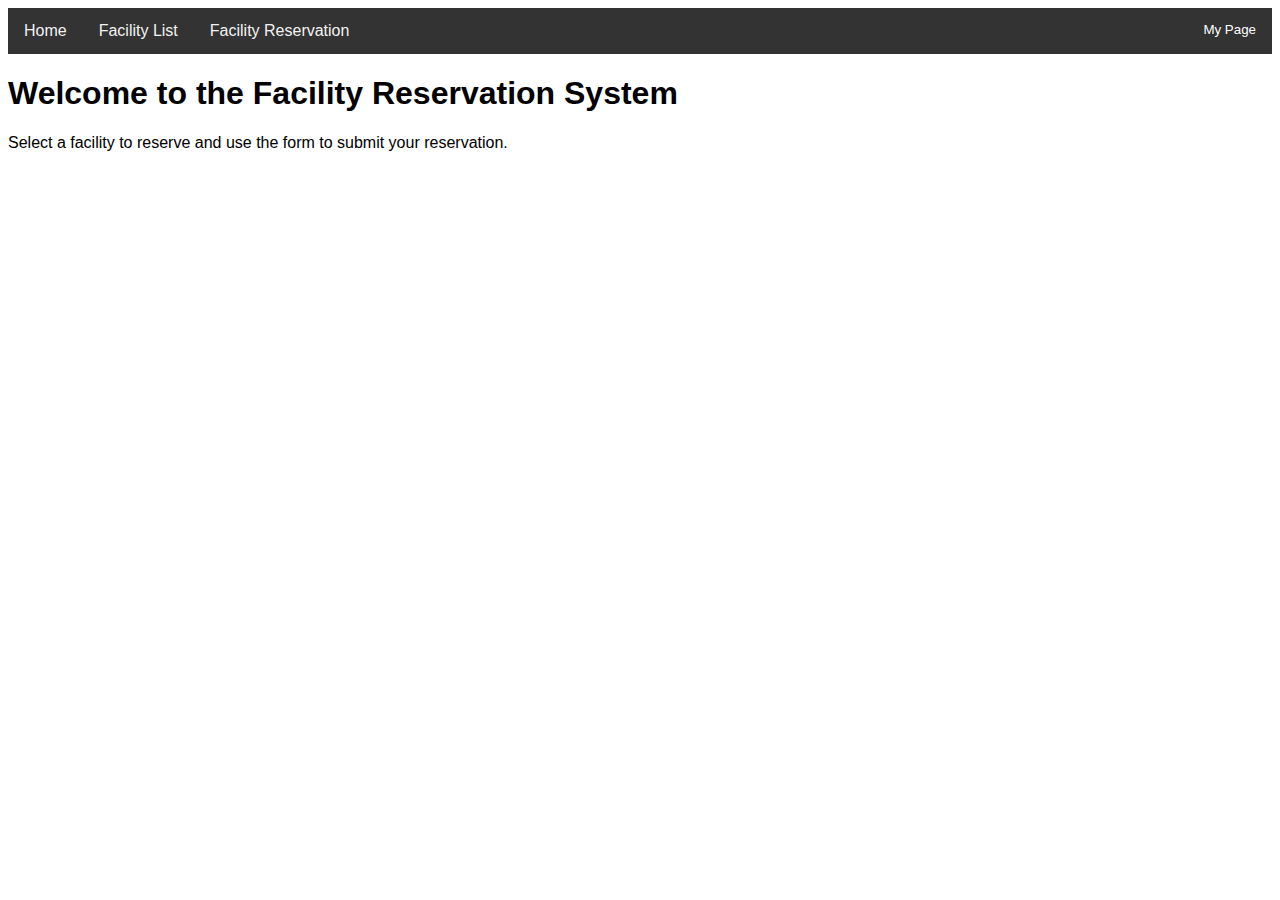
==== index.html @ ca4c84ef "first commit" ====
<!DOCTYPE html>
<html lang="en">
<head>
    <meta charset="UTF-8">
    <meta name="viewport" content="width=device-width, initial-scale=1.0">
    <link rel="stylesheet" href="css/style.css">
    <title>Facility Reservation System</title>
</head>
<body>
<header>
    <nav class="navbar">
        <a href="index.html">Home</a>
        <a href="facility_list.html">Facility List</a>
        <a href="facility_reservation.html">Facility Reservation</a>
        <div class="dropdown">
            <button class="dropbtn">My Page</button>
            <div class="dropdown-content">
                <a href="profile.html">Profile</a>
                <a href="reservations.html">Reservations</a>
            </div>
        </div>
    </nav>
</header>
<main>
    <h1>Welcome to the Facility Reservation System</h1>
    <p>Select a facility to reserve and use the form to submit your reservation.</p>
</main>
</body>
</html>
---- css/style.css ----
body {
    font-family: Arial, sans-serif;
}

.navbar {
    background-color: #333;
    overflow: hidden;
}

.navbar a {
    float: left;
    display: block;
    color: #f2f2f2;
    text-align: center;
    padding: 14px 16px;
    text-decoration: none;
}

.navbar a:hover {
    background-color: #ddd;
    color: black;
}

.dropdown {
    float: right;
    overflow: hidden;
}

.dropdown .dropbtn {
    background-color: #333;
    color: white;
    padding: 14px 16px;
    border: none;
}

.dropdown-content {
    display: none;
    position: absolute;
    background-color: #f9f9f9;
    min-width: 160px;
    z-index: 1;
}

.dropdown-content a {
    color: black;
    padding: 12px 16px;
    text-decoration: none;
    display: block;
    text-align: left;
}

.dropdown:hover .dropdown-content {
    display: block;
}
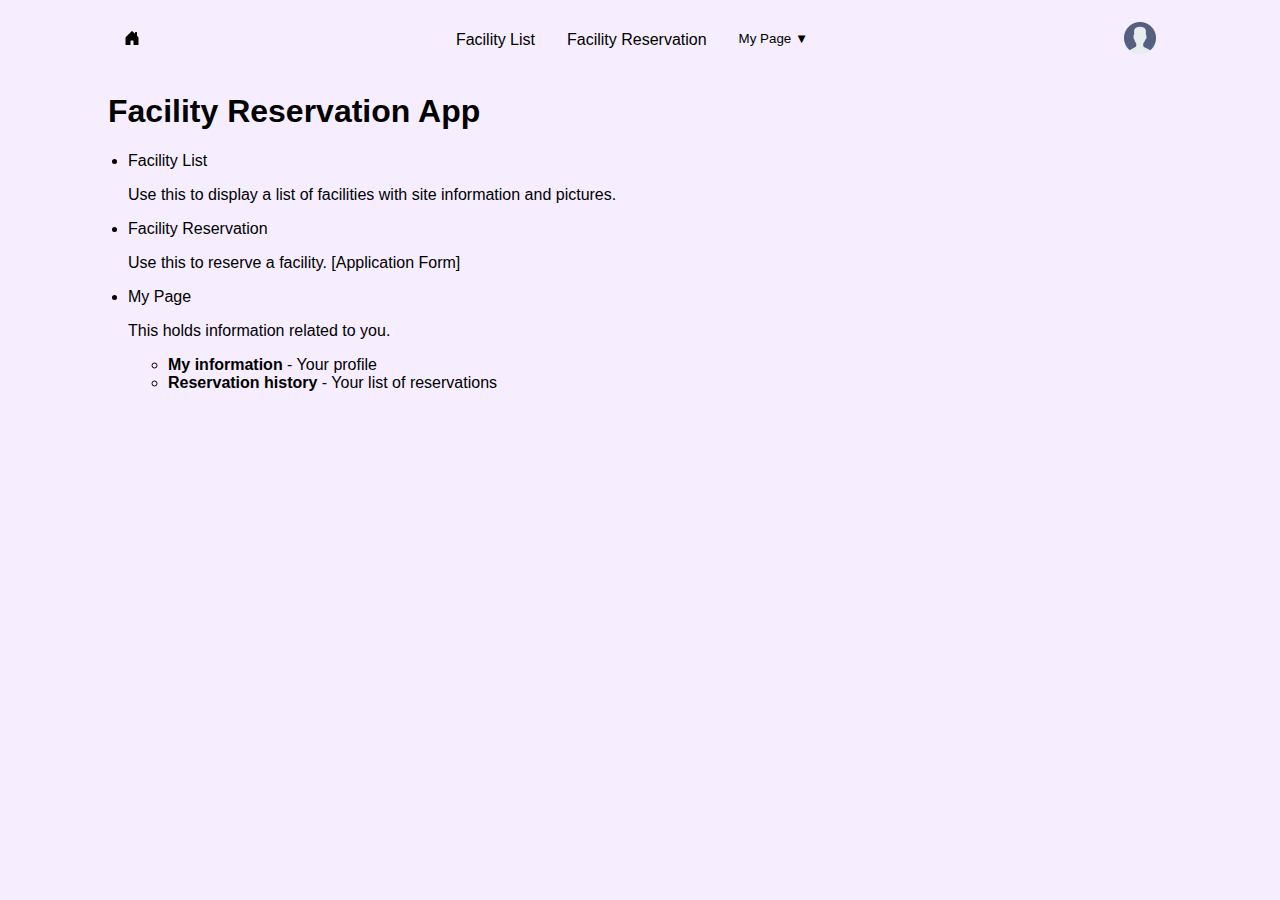
==== commit d920b551: "header update" ====
--- a/index.html
+++ b/index.html
@@ -4,26 +4,56 @@
     <meta charset="UTF-8">
     <meta name="viewport" content="width=device-width, initial-scale=1.0">
     <link rel="stylesheet" href="css/style.css">
-    <title>Facility Reservation System</title>
+    <title>Facility Reservation App</title>
 </head>
 <body>
-<header>
-    <nav class="navbar">
-        <a href="index.html">Home</a>
-        <a href="facility_list.html">Facility List</a>
-        <a href="facility_reservation.html">Facility Reservation</a>
-        <div class="dropdown">
-            <button class="dropbtn">My Page</button>
-            <div class="dropdown-content">
-                <a href="profile.html">Profile</a>
-                <a href="reservations.html">Reservations</a>
+    <header>
+        <nav class="navbar">
+            <div class="navbar-left">
+                <a href="index.html">
+                    <svg xmlns="http://www.w3.org/2000/svg" width="16" height="16" fill="currentColor" class="bi bi-house-door-fill" viewBox="0 0 16 16">
+                    <path d="M6.5 14.5v-3.505c0-.245.25-.495.5-.495h2c.25 0 .5.25.5.5v3.5a.5.5 0 0 0 .5.5h4a.5.5 0 0 0 .5-.5v-7a.5.5 0 0 0-.146-.354L13 5.793V2.5a.5.5 0 0 0-.5-.5h-1a.5.5 0 0 0-.5.5v1.293L8.354 1.146a.5.5 0 0 0-.708 0l-6 6A.5.5 0 0 0 1.5 7.5v7a.5.5 0 0 0 .5.5h4a.5.5 0 0 0 .5-.5"/>
+                    </svg>
+                </a>
             </div>
-        </div>
-    </nav>
-</header>
-<main>
-    <h1>Welcome to the Facility Reservation System</h1>
-    <p>Select a facility to reserve and use the form to submit your reservation.</p>
-</main>
+
+            <div class="navbar-center">
+                <a href="facility_list.html">Facility List</a>
+                <a href="facility_reservation.html">Facility Reservation</a>
+
+                <div class="dropdown">
+                    <button class="dropbutton">My Page ▼</button>
+                    <div class="dropdown-content">
+                        <a href="profile.html">My Information</a>
+                        <a href="reservations.html">My Reservation</a>
+                    </div>
+                </div>
+            </div>
+
+            <div class="navbar-right">
+                <a class="profile-button" href="profile.html">
+                    <img src="images/user.png" alt="User Profile Picture">
+                </a>
+            </div>
+        </nav>
+    </header>
+    <main>
+        <h1>Facility Reservation App</h1>
+        <ul class="main-content">
+            <li>Facility List
+                <p>Use this to display a list of facilities with site information and pictures.</p>
+            </li>
+            <li>Facility Reservation
+                <p>Use this to reserve a facility. [Application Form]</p>
+            </li>
+            <li>My Page
+                <p>This holds information related to you.</p>
+                <ul>
+                    <li><strong>My information</strong> - Your profile</li>
+                    <li><strong>Reservation history</strong> - Your list of reservations</li>
+                </ul>
+            </li>
+        </ul>
+    </main>
 </body>
 </html>
--- a/css/style.css
+++ b/css/style.css
@@ -1,24 +1,47 @@
 body {
     font-family: Arial, sans-serif;
+    background-color: #f6eeff;
 }
 
 .navbar {
-    background-color: #333;
+    background-color: #f6eeff;
     overflow: hidden;
+    display: flex;
+    justify-content: space-between;
+    align-items: center;
 }
 
 .navbar a {
     float: left;
     display: block;
-    color: #f2f2f2;
+    color: black;
     text-align: center;
     padding: 14px 16px;
     text-decoration: none;
 }
 
 .navbar a:hover {
-    background-color: #ddd;
+    background-color: #e6d0ff;
     color: black;
+}
+
+.navbar button:hover {
+    background-color: #e6d0ff;
+    color: black;
+}
+
+.navbar-left {
+    justify-content: flex-start;
+    padding-left: 100px;
+}
+
+.navbar-center {
+    justify-content: center;
+}
+
+.navbar-right {
+    justify-content: flex-end;
+    padding-right: 100px;
 }
 
 .dropdown {
@@ -26,9 +49,8 @@
     overflow: hidden;
 }
 
-.dropdown .dropbtn {
-    background-color: #333;
-    color: white;
+.dropdown .dropbutton {
+    background-color: #f6eeff;
     padding: 14px 16px;
     border: none;
 }
@@ -36,7 +58,7 @@
 .dropdown-content {
     display: none;
     position: absolute;
-    background-color: #f9f9f9;
+    background-color: #e0dce5;
     min-width: 160px;
     z-index: 1;
 }
@@ -47,8 +69,70 @@
     text-decoration: none;
     display: block;
     text-align: left;
+    flex-direction: column;
 }
 
 .dropdown:hover .dropdown-content {
-    display: block;
+    display: flex;
+    flex-direction: column;
 }
+
+.profile-button img {
+    width: 32px;
+    height: 32px;
+    object-fit: cover;
+}
+
+h1 {
+    padding-left: 100px;
+}
+
+.main-content {
+    padding-left: 120px;
+}
+
+.facility-list {
+    display: flex;
+    flex-wrap: wrap;
+    gap: 10px;
+}
+
+.facility-container {
+    padding-left: 100px;
+    padding-top: 30px;
+}
+
+.facility-item {
+    display: flex;
+    box-sizing: border-box;
+    align-items: center;
+    padding-bottom: 50px;
+}
+
+.facility-item img {
+    width: 30%;
+    height: auto;
+    border-radius: 40px;
+    box-shadow: 0 8px 16px 0 rgba(0, 0, 0, 0.2);
+    margin-right: 30px;
+}
+
+.facility-info {
+    display: flex;
+    flex-direction: column;
+}
+
+.facility-info p, h2{
+    margin: 3px 0;
+}
+
+.facility-info div {
+    display: flex;
+    align-items: center;
+    margin: 2px 0;
+}
+
+.facility-info svg {
+    margin-right: 4px;
+    vertical-align: middle;
+}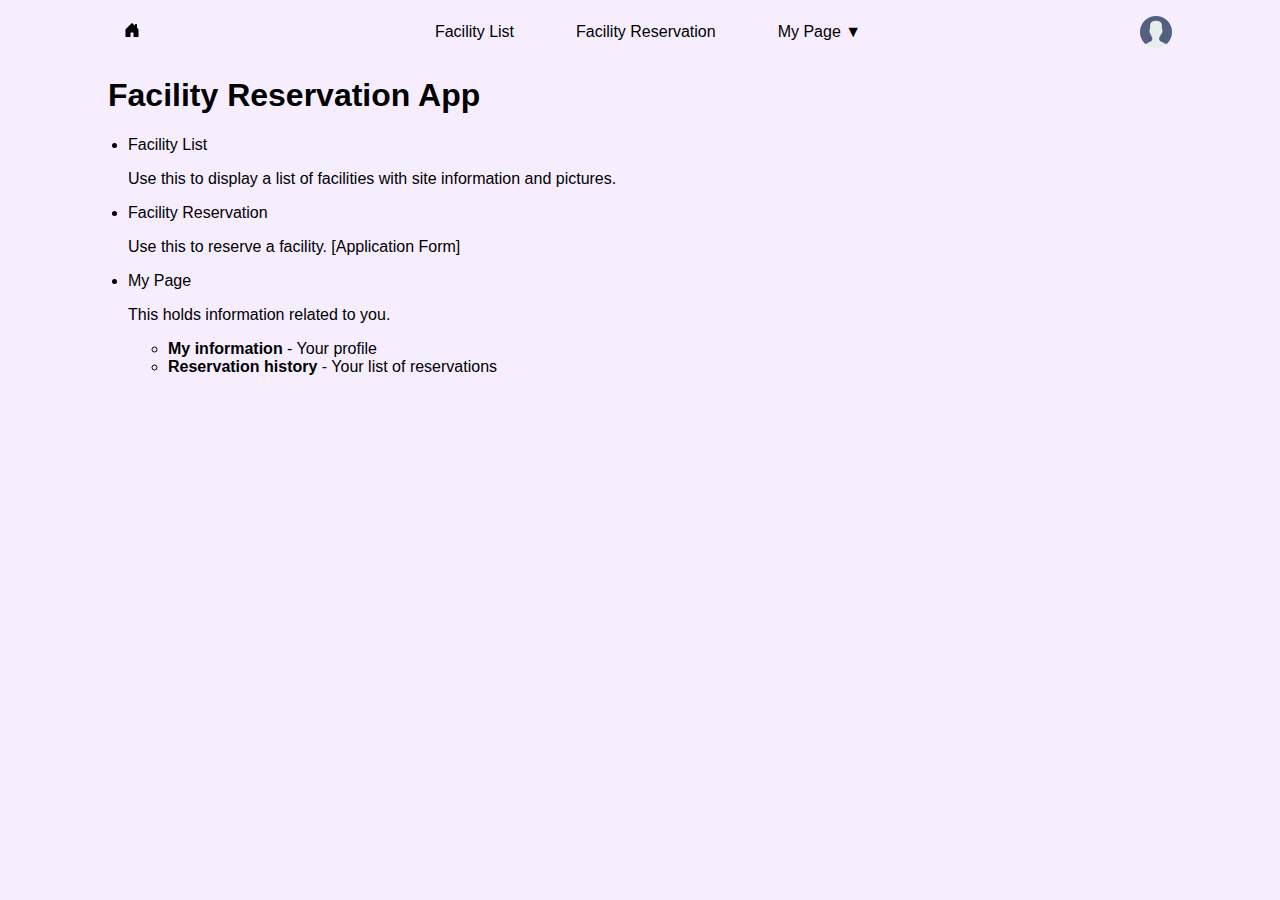
==== commit b4d949be: "monday morning update" ====
--- a/index.html
+++ b/index.html
@@ -18,8 +18,8 @@
             </div>
 
             <div class="navbar-center">
-                <a href="facility_list.html">Facility List</a>
-                <a href="facility_reservation.html">Facility Reservation</a>
+                <a href="facility_list.html" class="navbar-link">Facility List</a>
+                <a href="facility_reservation.html" class="navbar-link">Facility Reservation</a>
 
                 <div class="dropdown">
                     <button class="dropbutton">My Page ▼</button>
@@ -30,15 +30,11 @@
                 </div>
             </div>
 
-            <div class="navbar-right">
-                <a class="profile-button" href="profile.html">
-                    <img src="images/user.png" alt="User Profile Picture">
-                </a>
-            </div>
+            <img class="navbar-right navbar-profile" src="images/user.png" alt="User Profile Picture">
         </nav>
     </header>
     <main>
-        <h1>Facility Reservation App</h1>
+        <h1 class="page-title">Facility Reservation App</h1>
         <ul class="main-content">
             <li>Facility List
                 <p>Use this to display a list of facilities with site information and pictures.</p>
--- a/css/style.css
+++ b/css/style.css
@@ -11,6 +11,10 @@
     align-items: center;
 }
 
+.navbar-link {
+    margin-right: 30px;
+}
+
 .navbar a {
     float: left;
     display: block;
@@ -42,6 +46,10 @@
 .navbar-right {
     justify-content: flex-end;
     padding-right: 100px;
+}
+
+.dropbutton {
+    font-size: 16px;
 }
 
 .dropdown {
@@ -58,9 +66,10 @@
 .dropdown-content {
     display: none;
     position: absolute;
-    background-color: #e0dce5;
+    background-color: #ffffff;
     min-width: 160px;
     z-index: 1;
+    box-shadow: 0 4px 8px 0 rgba(0, 0, 0, 0.2);
 }
 
 .dropdown-content a {
@@ -77,13 +86,13 @@
     flex-direction: column;
 }
 
-.profile-button img {
+.navbar-profile {
     width: 32px;
     height: 32px;
     object-fit: cover;
 }
 
-h1 {
+.page-title {
     padding-left: 100px;
 }
 
@@ -106,13 +115,13 @@
     display: flex;
     box-sizing: border-box;
     align-items: center;
-    padding-bottom: 50px;
+    padding-bottom: 40px;
 }
 
 .facility-item img {
-    width: 30%;
+    width: 300px;
     height: auto;
-    border-radius: 40px;
+    border-radius: 30px;
     box-shadow: 0 8px 16px 0 rgba(0, 0, 0, 0.2);
     margin-right: 30px;
 }
@@ -135,4 +144,120 @@
 .facility-info svg {
     margin-right: 4px;
     vertical-align: middle;
+}
+
+#facility {
+    margin-top: 35px;
+}
+
+.reservation-form-content {
+    padding-left: 100px;
+}
+
+.reservation-margin {
+    margin-bottom: 30px;
+}
+
+#submit-button {
+    width: 80px;
+    height: 35px;
+}
+
+#profile-pic {
+    width: 200px;
+    height: 200px;
+}
+
+#profile-page {
+    display: flex;
+    flex-direction: column;
+    justify-content: center;
+    align-items: center;
+    text-align: center;
+}
+
+.button-container {
+    display: flex;
+    flex-direction: row;
+    align-items: center;
+}
+
+.profile-button {
+    height: 30px;
+    margin-left: 10px;
+}
+
+.profile-padding {
+    margin-bottom: 20px;
+}
+
+
+
+
+.modal {
+    border-radius: 10px;
+    display: none;
+    position: fixed;
+    top: 50%;
+    left: 50%;
+    transform: translate(-50%, -50%);
+    width: 500px;
+    height: 200px;
+    background-color: white;
+    box-shadow: 0 0 10px rgba(0, 0, 0, 0.1);
+}
+
+.modal-header {
+    margin-top: 5px;
+    padding: 10px 20px;
+    font-size: 18px;
+}
+
+.modal-body {
+    padding: 5px 20px;
+}
+
+.divider {
+    border-color: rgba(0, 0, 0, 0.1);
+}
+
+#picture-input {
+    margin-top: 10px;
+    width: 100%;
+    height: 30px;
+    /* Add square border */
+    border: 1px solid #ccc;
+    border-radius: 4px;
+}
+
+.modal-footer {
+    text-align: right;
+    padding: 10px 20px;
+}
+
+.modal-footer button {
+    margin-left: 10px;
+}
+
+#closeBtn {
+    width: 60px;
+    height: 30px;
+    background-color: grey;
+    color: white;
+    border: none;
+    border-radius: 4px;
+}
+
+#saveBtn {
+    width: 110px;
+    height: 30px;
+    background-color: rgb(85, 85, 255);
+    /* Remove border */
+    border: none;
+    color: white;
+    border-radius: 4px;
+}
+
+.show {
+    display: block;
 }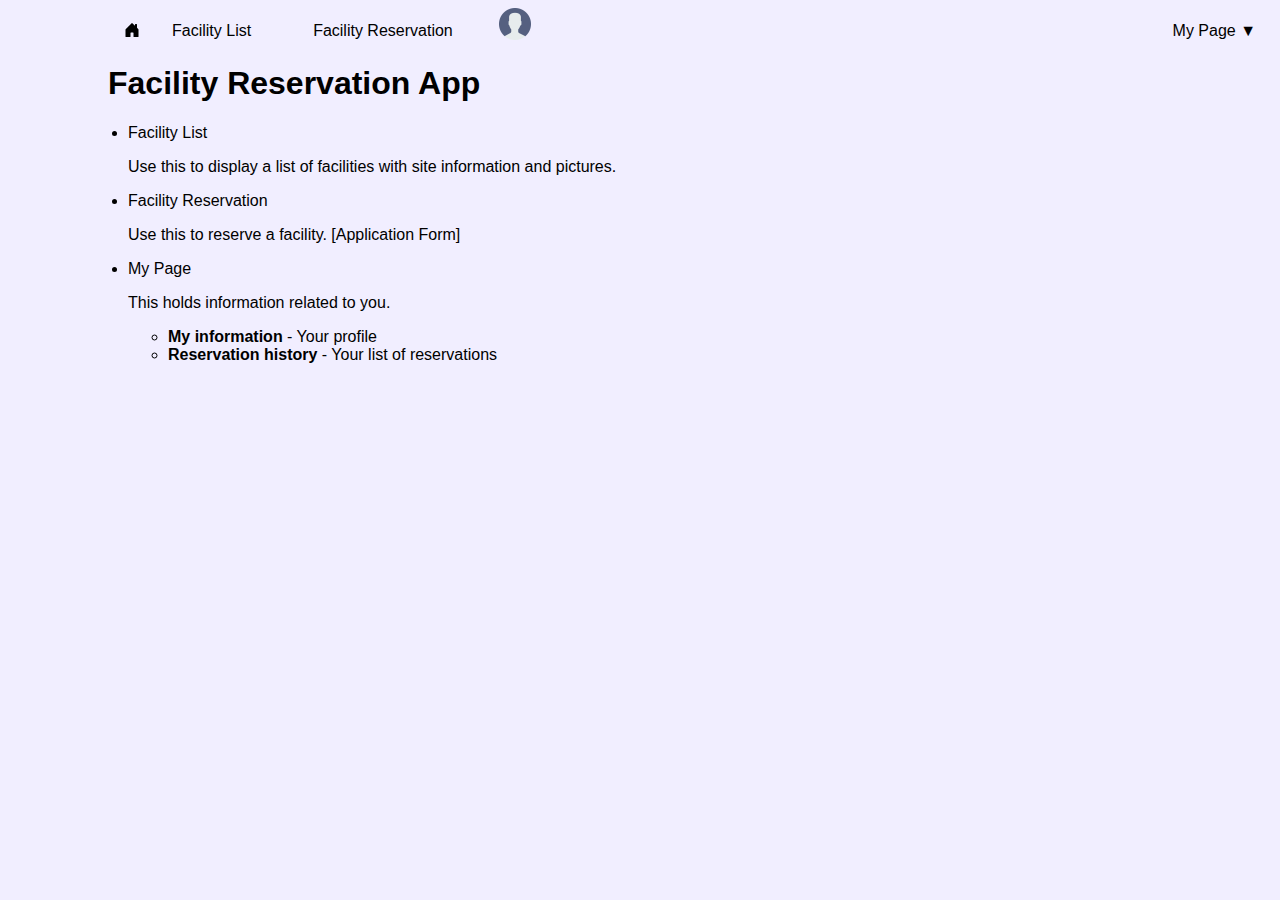
==== commit 447a540e: "tuesday afternoon update" ====
--- a/index.html
+++ b/index.html
@@ -3,6 +3,7 @@
 <head>
     <meta charset="UTF-8">
     <meta name="viewport" content="width=device-width, initial-scale=1.0">
+    <link href="https://cdn.jsdelivr.net/npm/bootstrap@5.2.3/dist/css/bootstrap.min.css" rel="stylesheet" integrity="sha384-rbsA2VBKQhggwzxH7pPCaAqO46MgnOM80zW1RWuH61DGLwZJEdK2Kadq2F9CUG65" crossorigin="anonymous">    
     <link rel="stylesheet" href="css/style.css">
     <title>Facility Reservation App</title>
 </head>
@@ -51,5 +52,8 @@
             </li>
         </ul>
     </main>
+
+    <script src="https://code.jquery.com/jquery-3.5.1.slim.min.js"></script>
+    <script src="https://cdn.jsdelivr.net/npm/bootstrap@5.2.3/dist/js/bootstrap.bundle.min.js" integrity="sha384-kenU1KFdBIe4zVF0s0G1M5b4hcpxyD9F7jL+jjXkk+Q2h455rYXK/7HAuoJl+0I4" crossorigin="anonymous"></script>
 </body>
 </html>
--- a/css/style.css
+++ b/css/style.css
@@ -1,18 +1,22 @@
 body {
     font-family: Arial, sans-serif;
-    background-color: #f6eeff;
-}
-
+    background-color: #f1eeff;
+}
+
+
+/* Navbar */
 .navbar {
-    background-color: #f6eeff;
-    overflow: hidden;
-    display: flex;
+    background-color: #f1eeff;
+    overflow: visible;
     justify-content: space-between;
-    align-items: center;
 }
 
 .navbar-link {
     margin-right: 30px;
+}
+
+.navbar-profile {
+    height: 32px;
 }
 
 .navbar a {
@@ -25,12 +29,12 @@
 }
 
 .navbar a:hover {
-    background-color: #e6d0ff;
+    background-color: #e3ddff;
     color: black;
 }
 
 .navbar button:hover {
-    background-color: #e6d0ff;
+    background-color: #e3ddff;
     color: black;
 }
 
@@ -44,7 +48,7 @@
 }
 
 .navbar-right {
-    justify-content: flex-end;
+    justify-self: flex-end;
     padding-right: 100px;
 }
 
@@ -54,11 +58,10 @@
 
 .dropdown {
     float: right;
-    overflow: hidden;
 }
 
 .dropdown .dropbutton {
-    background-color: #f6eeff;
+    background-color: #f1eeff;
     padding: 14px 16px;
     border: none;
 }
@@ -68,30 +71,24 @@
     position: absolute;
     background-color: #ffffff;
     min-width: 160px;
-    z-index: 1;
+    z-index: 2;
     box-shadow: 0 4px 8px 0 rgba(0, 0, 0, 0.2);
 }
 
 .dropdown-content a {
     color: black;
     padding: 12px 16px;
-    text-decoration: none;
     display: block;
     text-align: left;
+}
+
+.dropdown:hover .dropdown-content {
+    display: flex;
     flex-direction: column;
 }
 
-.dropdown:hover .dropdown-content {
-    display: flex;
-    flex-direction: column;
-}
-
-.navbar-profile {
-    width: 32px;
-    height: 32px;
-    object-fit: cover;
-}
-
+
+/* Page content */
 .page-title {
     padding-left: 100px;
 }
@@ -100,10 +97,10 @@
     padding-left: 120px;
 }
 
+
+/* Facility list page */
 .facility-list {
     display: flex;
-    flex-wrap: wrap;
-    gap: 10px;
 }
 
 .facility-container {
@@ -132,13 +129,12 @@
 }
 
 .facility-info p, h2{
-    margin: 3px 0;
+    margin: 2px 0;
 }
 
 .facility-info div {
     display: flex;
     align-items: center;
-    margin: 2px 0;
 }
 
 .facility-info svg {
@@ -150,19 +146,23 @@
     margin-top: 35px;
 }
 
+
+/* Facility reservation page */
 .reservation-form-content {
     padding-left: 100px;
 }
 
 .reservation-margin {
-    margin-bottom: 30px;
+    margin-bottom: 20px;
 }
 
 #submit-button {
-    width: 80px;
-    height: 35px;
-}
-
+    width: 85px;
+    height: 40px;
+}
+
+
+/* User information page */
 #profile-pic {
     width: 200px;
     height: 200px;
@@ -191,73 +191,222 @@
     margin-bottom: 20px;
 }
 
-
-
-
-.modal {
-    border-radius: 10px;
-    display: none;
-    position: fixed;
-    top: 50%;
-    left: 50%;
-    transform: translate(-50%, -50%);
-    width: 500px;
-    height: 200px;
-    background-color: white;
-    box-shadow: 0 0 10px rgba(0, 0, 0, 0.1);
-}
-
-.modal-header {
-    margin-top: 5px;
-    padding: 10px 20px;
-    font-size: 18px;
-}
-
-.modal-body {
-    padding: 5px 20px;
-}
-
-.divider {
-    border-color: rgba(0, 0, 0, 0.1);
-}
-
-#picture-input {
-    margin-top: 10px;
-    width: 100%;
-    height: 30px;
-    /* Add square border */
-    border: 1px solid #ccc;
+button {
+    background-color: transparent;
     border-radius: 4px;
 }
 
-.modal-footer {
-    text-align: right;
-    padding: 10px 20px;
-}
-
-.modal-footer button {
-    margin-left: 10px;
-}
-
-#closeBtn {
-    width: 60px;
-    height: 30px;
-    background-color: grey;
+.profile-button {
+    height: 35px;
+}
+
+.profile-button.clicked {
+    background-color: #585858;
     color: white;
-    border: none;
-    border-radius: 4px;
-}
-
-#saveBtn {
-    width: 110px;
-    height: 30px;
-    background-color: rgb(85, 85, 255);
-    /* Remove border */
-    border: none;
-    color: white;
-    border-radius: 4px;
-}
-
-.show {
-    display: block;
+}
+
+
+/* Media Query */
+@media (max-width: 600px) {
+    .navbar-left {
+        padding-left: 20px;
+    }
+
+    .navbar-right {
+        padding-right: 20px;
+    }
+
+    .navbar-link {
+        margin-right: 10px;
+    }
+
+    .navbar a {
+        padding: 10px 12px;
+    }
+
+    .navbar-profile {
+        height: 28px;
+    }
+
+    .page-title {
+        padding-left: 20px;
+    }
+
+    .main-content {
+        padding-left: 40px;
+    }
+
+    .facility-container {
+        padding-left: 20px;
+    }
+
+    .facility-item img {
+        width: 200px;
+        margin-right: 20px;
+    }
+
+    .facility-info p, h2 {
+        margin: 1px 0;
+    }
+
+    .facility-info div {
+        display: flex;
+        align-items: center;
+    }
+
+    .facility-info svg {
+        margin-right: 2px;
+    }
+
+    #facility {
+        margin-top: 20px;
+    }
+
+    .reservation-form-content {
+        padding-left: 20px;
+    }
+
+    .reservation-margin {
+        margin-bottom: 10px;
+    }
+
+    #submit-button {
+        width: 70px;
+        height: 35px;
+    }
+
+    #profile-pic {
+        width: 150px;
+        height: 150px;
+    }
+
+    .button-container {
+        display: flex;
+        flex-direction: row;
+        align-items: center;
+    }
+
+    .profile-button {
+        height: 30px;
+    }
+
+    .profile-padding {
+        margin-bottom: 10px;
+    }
+
+    button {
+        background-color: transparent;
+        border-radius: 4px;
+    }
+
+    .profile-button {
+        height: 30px;
+    }
+
+    .profile-button.clicked {
+        background-color: #585858;
+        color: white;
+    }
+}
+
+@media (max-width: 800px) {
+    .navbar-left {
+        padding-left: 50px;
+    }
+
+    .navbar-right {
+        padding-right: 50px;
+    }
+
+    .navbar-link {
+        margin-right: 20px;
+    }
+
+    .navbar a {
+        padding: 12px 14px;
+    }
+
+    .navbar-profile {
+        height: 30px;
+    }
+
+    .page-title {
+        padding-left: 50px;
+    }
+
+    .main-content {
+        padding-left: 70px;
+    }
+
+    .facility-container {
+        padding-left: 50px;
+    }
+
+    .facility-item img {
+        width: 250px;
+        margin-right: 25px;
+    }
+
+    .facility-info p, h2 {
+        margin: 2px 0;
+    }
+
+    .facility-info div {
+        display: flex;
+        align-items: center;
+    }
+
+    .facility-info svg {
+        margin-right: 4px;
+    }
+
+    #facility {
+        margin-top: 30px;
+    }
+
+    .reservation-form-content {
+        padding-left: 50px;
+    }
+
+    .reservation-margin {
+        margin-bottom: 15px;
+    }
+
+    #submit-button {
+        width: 80px;
+        height: 40px;
+    }
+
+    #profile-pic {
+        width: 175px;
+        height: 175px;
+    }
+
+    .button-container {
+        display: flex;
+        flex-direction: row;
+        align-items: center;
+    }
+
+    .profile-button {
+        height: 30px;
+    }
+
+    .profile-padding {
+        margin-bottom: 15px;
+    }
+
+    button {
+        background-color: transparent;
+        border-radius: 4px;
+    }
+
+    .profile-button {
+        height: 30px;
+    }
+
+    .profile-button.clicked {
+        background-color: #585858;
+        color: white;
+    }
 }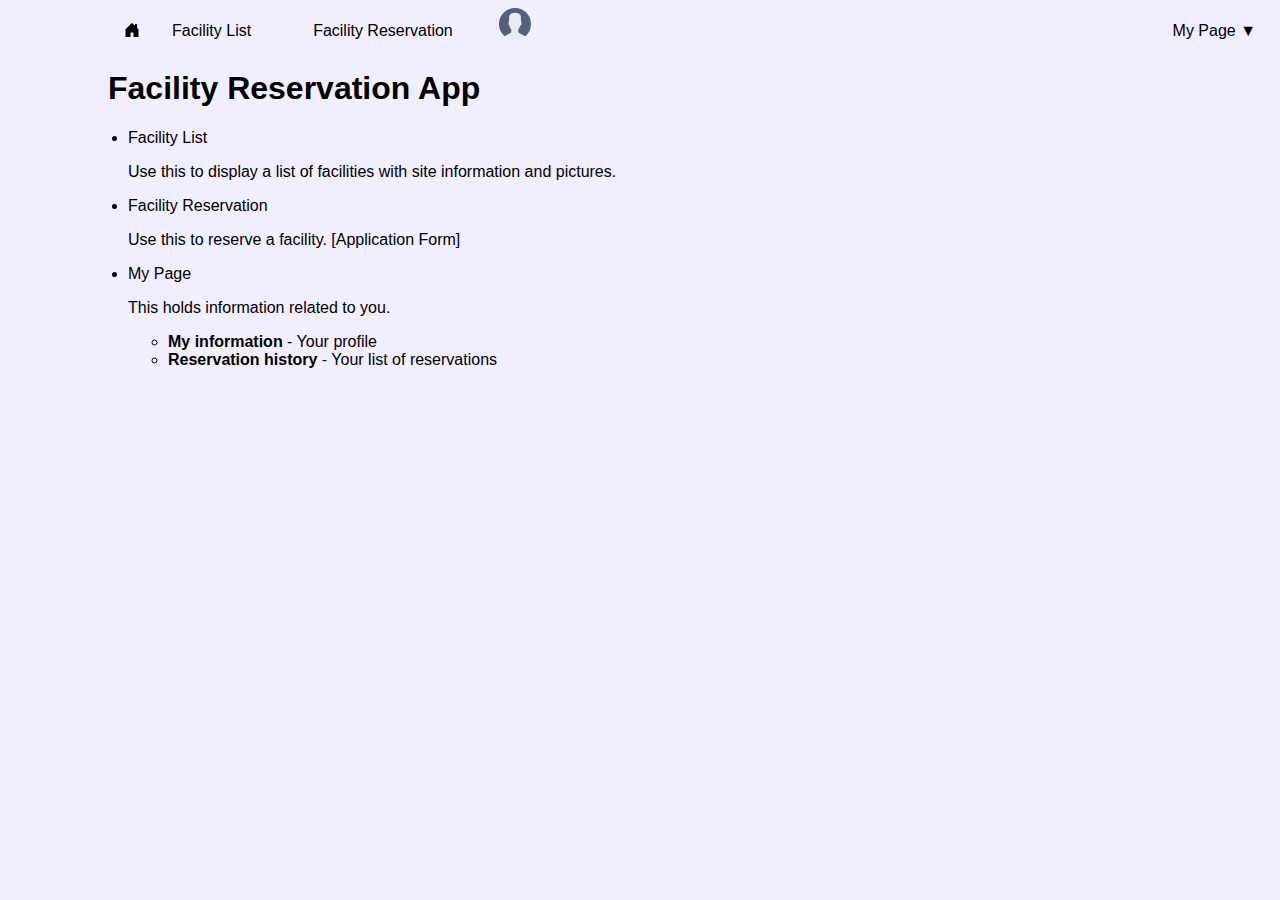
==== commit 4269a54d: "wednesday midnight update" ====
--- a/index.html
+++ b/index.html
@@ -31,9 +31,16 @@
                 </div>
             </div>
 
-            <img class="navbar-right navbar-profile" src="images/user.png" alt="User Profile Picture">
+            <button class="hamburger-menu" id="hamburger-menu">
+                <svg xmlns="http://www.w3.org/2000/svg" width="16" height="16" fill="currentColor" class="bi bi-list" viewBox="0 0 16 16">
+                    <path fill-rule="evenodd" d="M2.5 12a.5.5 0 0 1 .5-.5h10a.5.5 0 0 1 0 1H3a.5.5 0 0 1-.5-.5m0-4a.5.5 0 0 1 .5-.5h10a.5.5 0 0 1 0 1H3a.5.5 0 0 1-.5-.5m0-4a.5.5 0 0 1 .5-.5h10a.5.5 0 0 1 0 1H3a.5.5 0 0 1-.5-.5"/>
+                  </svg>
+            </button>
+
+            <img id="navbar-profile" class="navbar-right navbar-profile" src="images/user.png" alt="User Profile Picture">
         </nav>
     </header>
+
     <main>
         <h1 class="page-title">Facility Reservation App</h1>
         <ul class="main-content">
@@ -55,5 +62,6 @@
 
     <script src="https://code.jquery.com/jquery-3.5.1.slim.min.js"></script>
     <script src="https://cdn.jsdelivr.net/npm/bootstrap@5.2.3/dist/js/bootstrap.bundle.min.js" integrity="sha384-kenU1KFdBIe4zVF0s0G1M5b4hcpxyD9F7jL+jjXkk+Q2h455rYXK/7HAuoJl+0I4" crossorigin="anonymous"></script>
+    <script src="js/script.js"></script>
 </body>
 </html>
--- a/css/style.css
+++ b/css/style.css
@@ -26,6 +26,7 @@
     text-align: center;
     padding: 14px 16px;
     text-decoration: none;
+    border-radius: 3px;
 }
 
 .navbar a:hover {
@@ -50,6 +51,10 @@
 .navbar-right {
     justify-self: flex-end;
     padding-right: 100px;
+}
+
+.hamburger-menu {
+    display: none;
 }
 
 .dropbutton {
@@ -89,8 +94,9 @@
 
 
 /* Page content */
-.page-title {
+.page-title{
     padding-left: 100px;
+    padding-top: 5px;
 }
 
 .main-content {
@@ -99,13 +105,12 @@
 
 
 /* Facility list page */
-.facility-list {
-    display: flex;
-}
-
 .facility-container {
     padding-left: 100px;
     padding-top: 30px;
+    display: grid;
+    grid-template-columns: repeat(2, 550px);
+    gap: 10px;
 }
 
 .facility-item {
@@ -116,7 +121,7 @@
 }
 
 .facility-item img {
-    width: 300px;
+    width: 250px;
     height: auto;
     border-radius: 30px;
     box-shadow: 0 8px 16px 0 rgba(0, 0, 0, 0.2);
@@ -148,6 +153,11 @@
 
 
 /* Facility reservation page */
+.affiliation {
+    margin-bottom: 0;
+    padding-bottom: 0;
+}
+
 .reservation-form-content {
     padding-left: 100px;
 }
@@ -163,6 +173,10 @@
 
 
 /* User information page */
+#profile-title {
+    margin-top: 5px;
+}
+
 #profile-pic {
     width: 200px;
     height: 200px;
@@ -205,27 +219,177 @@
     color: white;
 }
 
-
-/* Media Query */
+.profile-placeholder {
+    margin: 0;
+}
+
+
+/* Style for 600px < screen <= 800px */
+@media (max-width: 800px) {
+    .navbar-left {
+        padding-left: 50px;
+    }
+
+    .navbar-right {
+        padding-right: 50px;
+    }
+
+    .navbar-link {
+        margin-right: 20px;
+    }
+
+    .navbar a {
+        padding: 12px 14px;
+    }
+
+    .navbar-profile {
+        height: 30px;
+    }
+
+    .page-title {
+        padding-left: 50px;
+    }
+
+    .main-content {
+        padding-left: 70px;
+    }
+
+    .facility-container {
+        padding-left: 50px;
+        padding-top: 30px;
+        display: flex;
+        flex-direction: column;
+    }
+
+    .facility-item img {
+        width: 250px;
+        margin-right: 25px;
+    }
+
+    .facility-info p, h2 {
+        margin: 2px 0;
+    }
+
+    .facility-info div {
+        display: flex;
+        align-items: center;
+    }
+
+    .facility-info svg {
+        margin-right: 4px;
+    }
+
+    #facility {
+        margin-top: 30px;
+    }
+
+    .reservation-form-content {
+        padding-left: 50px;
+    }
+
+    .reservation-margin {
+        margin-bottom: 15px;
+    }
+
+    #submit-button {
+        width: 80px;
+        height: 40px;
+    }
+
+    #profile-pic {
+        width: 175px;
+        height: 175px;
+    }
+
+    .button-container {
+        display: flex;
+        flex-direction: row;
+        align-items: center;
+    }
+
+    .profile-button {
+        height: 30px;
+    }
+
+    .profile-padding {
+        margin-bottom: 15px;
+    }
+
+    button {
+        background-color: transparent;
+        border-radius: 4px;
+    }
+
+    .profile-button {
+        height: 30px;
+    }
+
+    .profile-button.clicked {
+        background-color: #585858;
+        color: white;
+    }
+}
+
+
+/* Style for screen <= 600px */
 @media (max-width: 600px) {
+    .navbar {
+        position: relative;
+        z-index: 10;
+    }
+
+    .hamburger-menu {
+        display: block;
+        background: none;
+        border: none;
+        cursor: pointer;
+        margin-right: 70px;
+    }
+
+    .hamburger-menu svg {
+        width: 30px;
+        height: 30px;
+    }
+
+    #navbar-profile {
+        display: none;
+    }
+
+    .navbar-center, .navbar-right {
+        display: none;
+    }
+
+    .dropbutton {
+        margin-left: 20px;
+        width: 90%;
+    }
+    
+    .dropdown-content {
+        margin-left: 20px;
+    }
+
+    .navbar-link {
+        margin-left: 20px;
+        width: 90%;
+    }
+
     .navbar-left {
-        padding-left: 20px;
-    }
-
-    .navbar-right {
-        padding-right: 20px;
-    }
-
-    .navbar-link {
-        margin-right: 10px;
-    }
-
-    .navbar a {
-        padding: 10px 12px;
-    }
-
-    .navbar-profile {
-        height: 28px;
+        justify-content: flex-start;
+    }
+
+    .navbar-active .navbar-center, .navbar-active .navbar-right {
+        display: flex;
+        flex-direction: column;
+        width: 100%;
+        position: absolute;
+        top: 60px;
+        right: 0;
+        background-color: #f1eeff;
+        z-index: 10;
+    }
+
+    .navbar-active + main {
+        margin-top: 150px;
     }
 
     .page-title {
@@ -237,11 +401,11 @@
     }
 
     .facility-container {
-        padding-left: 20px;
+        padding-left: 50px;
     }
 
     .facility-item img {
-        width: 200px;
+        width: 250px;
         margin-right: 20px;
     }
 
@@ -307,106 +471,4 @@
         background-color: #585858;
         color: white;
     }
-}
-
-@media (max-width: 800px) {
-    .navbar-left {
-        padding-left: 50px;
-    }
-
-    .navbar-right {
-        padding-right: 50px;
-    }
-
-    .navbar-link {
-        margin-right: 20px;
-    }
-
-    .navbar a {
-        padding: 12px 14px;
-    }
-
-    .navbar-profile {
-        height: 30px;
-    }
-
-    .page-title {
-        padding-left: 50px;
-    }
-
-    .main-content {
-        padding-left: 70px;
-    }
-
-    .facility-container {
-        padding-left: 50px;
-    }
-
-    .facility-item img {
-        width: 250px;
-        margin-right: 25px;
-    }
-
-    .facility-info p, h2 {
-        margin: 2px 0;
-    }
-
-    .facility-info div {
-        display: flex;
-        align-items: center;
-    }
-
-    .facility-info svg {
-        margin-right: 4px;
-    }
-
-    #facility {
-        margin-top: 30px;
-    }
-
-    .reservation-form-content {
-        padding-left: 50px;
-    }
-
-    .reservation-margin {
-        margin-bottom: 15px;
-    }
-
-    #submit-button {
-        width: 80px;
-        height: 40px;
-    }
-
-    #profile-pic {
-        width: 175px;
-        height: 175px;
-    }
-
-    .button-container {
-        display: flex;
-        flex-direction: row;
-        align-items: center;
-    }
-
-    .profile-button {
-        height: 30px;
-    }
-
-    .profile-padding {
-        margin-bottom: 15px;
-    }
-
-    button {
-        background-color: transparent;
-        border-radius: 4px;
-    }
-
-    .profile-button {
-        height: 30px;
-    }
-
-    .profile-button.clicked {
-        background-color: #585858;
-        color: white;
-    }
 }